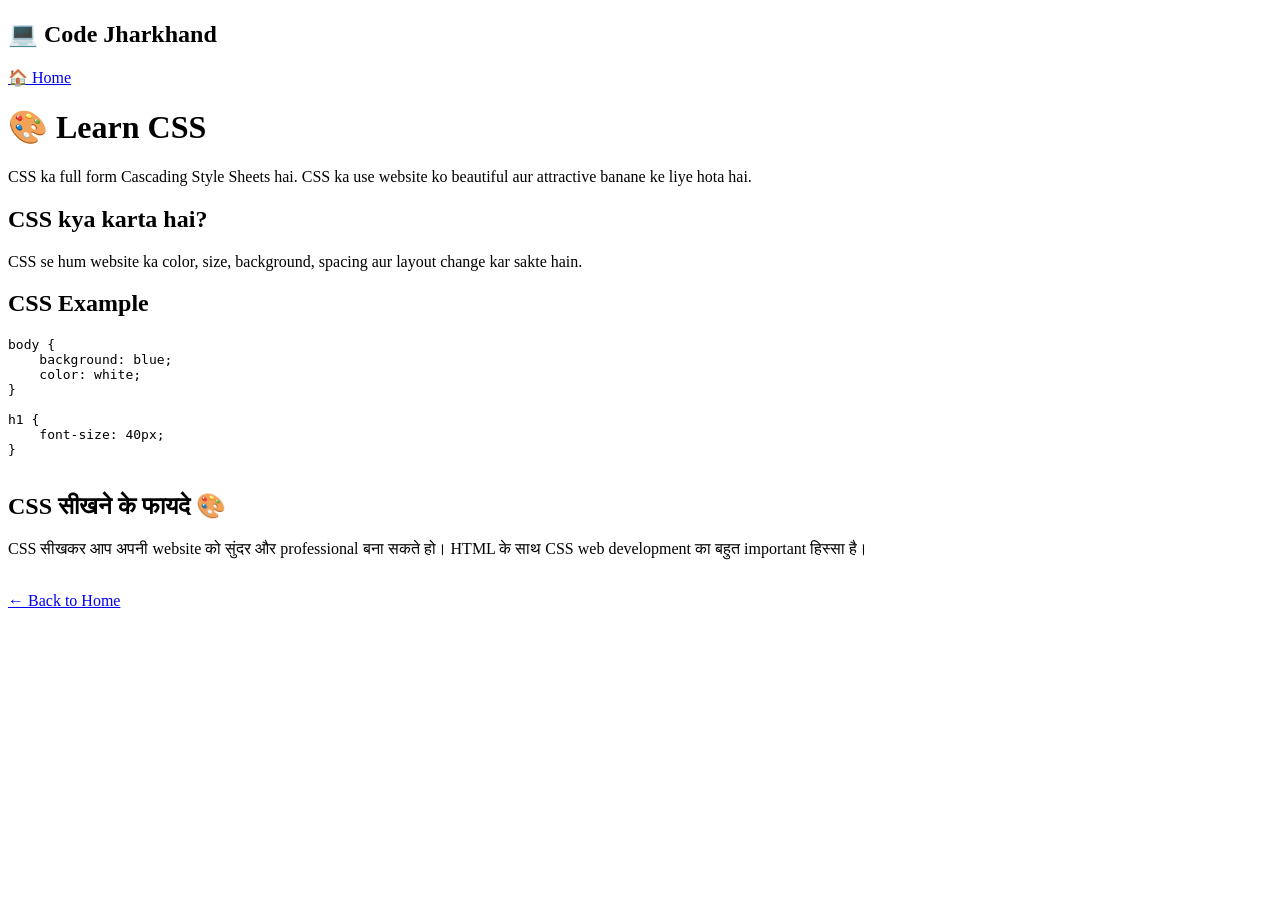
==== css-blog.html @ 923bbfd8 "Add files via upload" ====
<!DOCTYPE html>
<html lang="en">

<head>
    <meta charset="UTF-8">
    <meta name="viewport" content="width=device-width, initial-scale=1.0">

    <title>Learn CSS | Code Jharkhand</title>

    <link rel="stylesheet" href="Style.css">
</head>

<body>

    <header>
        <nav>
            <h1>💻 Code Jharkhand</h1>

            <a href="index.html">🏠 Home</a>
        </nav>
    </header>


    <main class="blog-page">

        <h1>🎨 Learn CSS</h1>

        <p>
            CSS ka full form Cascading Style Sheets hai.
            CSS ka use website ko beautiful aur attractive banane ke liye hota hai.
        </p>

        <h2>CSS kya karta hai?</h2>

        <p>
            CSS se hum website ka color, size, background,
            spacing aur layout change kar sakte hain.
        </p>

        <h2>CSS Example</h2>

        <pre>
body {
    background: blue;
    color: white;
}

h1 {
    font-size: 40px;
}
        </pre>

        <h2>CSS सीखने के फायदे 🎨</h2>

        <p>
            CSS सीखकर आप अपनी website को सुंदर और professional बना सकते हो।
            HTML के साथ CSS web development का बहुत important हिस्सा है।
        </p>

        <br>

        <a href="index.html" class="read-btn">
            ← Back to Home
        </a>

    </main>

</body>

</html>
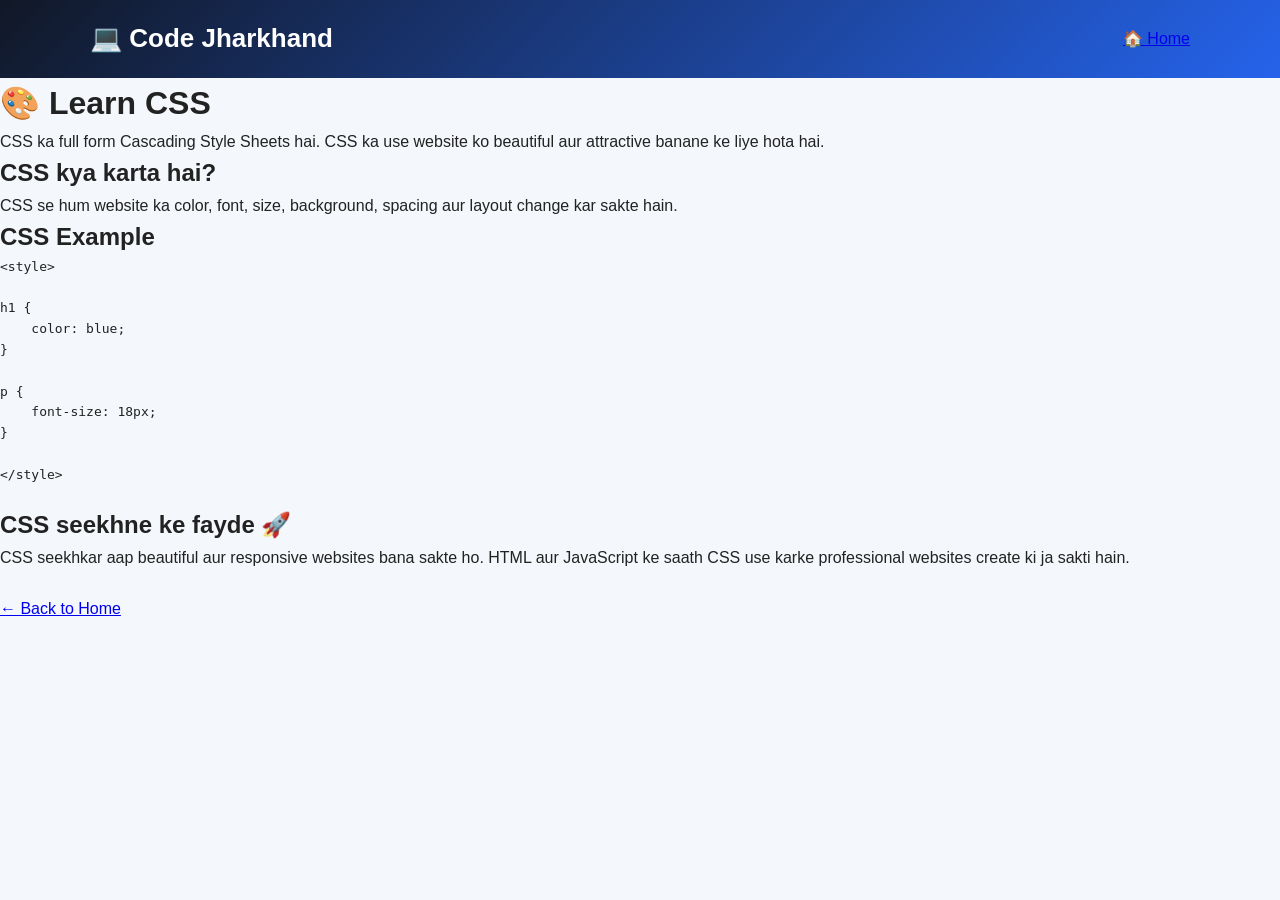
==== commit 8933a1f0: "Update css-blog.html" ====
--- a/css-blog.html
+++ b/css-blog.html
@@ -1,17 +1,17 @@
 <!DOCTYPE html>
-<html lang="en">
-
+<html lang="hi">
 <head>
     <meta charset="UTF-8">
     <meta name="viewport" content="width=device-width, initial-scale=1.0">
 
     <title>Learn CSS | Code Jharkhand</title>
 
-    <link rel="stylesheet" href="Style.css">
+    <link rel="stylesheet" href="style.css">
 </head>
 
 <body>
 
+    <!-- Header -->
     <header>
         <nav>
             <h1>💻 Code Jharkhand</h1>
@@ -21,6 +21,7 @@
     </header>
 
 
+    <!-- Main Content -->
     <main class="blog-page">
 
         <h1>🎨 Learn CSS</h1>
@@ -30,31 +31,38 @@
             CSS ka use website ko beautiful aur attractive banane ke liye hota hai.
         </p>
 
+
         <h2>CSS kya karta hai?</h2>
 
         <p>
-            CSS se hum website ka color, size, background,
+            CSS se hum website ka color, font, size, background,
             spacing aur layout change kar sakte hain.
         </p>
+
 
         <h2>CSS Example</h2>
 
         <pre>
-body {
-    background: blue;
-    color: white;
+&lt;style&gt;
+
+h1 {
+    color: blue;
 }
 
-h1 {
-    font-size: 40px;
+p {
+    font-size: 18px;
 }
+
+&lt;/style&gt;
         </pre>
 
-        <h2>CSS सीखने के फायदे 🎨</h2>
+
+        <h2>CSS seekhne ke fayde 🚀</h2>
 
         <p>
-            CSS सीखकर आप अपनी website को सुंदर और professional बना सकते हो।
-            HTML के साथ CSS web development का बहुत important हिस्सा है।
+            CSS seekhkar aap beautiful aur responsive websites bana sakte ho.
+            HTML aur JavaScript ke saath CSS use karke professional websites
+            create ki ja sakti hain.
         </p>
 
         <br>
@@ -66,5 +74,4 @@
     </main>
 
 </body>
-
-</html>+</html>
--- a/style.css
+++ b/style.css
@@ -0,0 +1,271 @@
+* {
+    margin: 0;
+    padding: 0;
+    box-sizing: border-box;
+}
+
+html {
+    scroll-behavior: smooth;
+}
+
+body {
+    font-family: Arial, sans-serif;
+    background: #f4f7fb;
+    color: #222;
+    line-height: 1.6;
+}
+
+/* HEADER */
+header {
+    background: linear-gradient(135deg, #111827, #2563eb);
+    padding: 18px 20px;
+    color: white;
+    position: sticky;
+    top: 0;
+    z-index: 1000;
+}
+
+nav {
+    max-width: 1100px;
+    margin: auto;
+    display: flex;
+    justify-content: space-between;
+    align-items: center;
+}
+
+nav h1 {
+    font-size: 26px;
+}
+
+.nav-links {
+    display: flex;
+    gap: 20px;
+}
+
+.nav-links a {
+    color: white;
+    text-decoration: none;
+    font-weight: bold;
+    transition: 0.3s;
+}
+
+.nav-links a:hover {
+    color: #93c5fd;
+}
+
+/* HERO SECTION */
+.hero {
+    background: linear-gradient(135deg, #2563eb, #7c3aed);
+    color: white;
+    text-align: center;
+    padding: 80px 20px;
+}
+
+.hero h2 {
+    font-size: 40px;
+    margin-bottom: 15px;
+}
+
+.hero p {
+    font-size: 19px;
+    margin-bottom: 25px;
+}
+
+.hero button {
+    background: white;
+    color: #2563eb;
+    border: none;
+    padding: 14px 28px;
+    font-size: 16px;
+    font-weight: bold;
+    border-radius: 8px;
+    cursor: pointer;
+    transition: 0.3s;
+}
+
+.hero button:hover {
+    transform: scale(1.05);
+}
+
+/* SECTIONS */
+section {
+    padding: 70px 20px;
+    text-align: center;
+}
+
+section h2 {
+    font-size: 32px;
+    margin-bottom: 30px;
+}
+
+/* BLOG CARDS */
+.blog-container {
+    max-width: 1000px;
+    margin: auto;
+    display: grid;
+    grid-template-columns: repeat(3, 1fr);
+    gap: 25px;
+}
+
+.card {
+    background: white;
+    padding: 30px;
+    border-radius: 15px;
+    text-align: left;
+    box-shadow: 0 8px 25px rgba(0,0,0,0.08);
+    transition: 0.3s;
+}
+
+.card:hover {
+    transform: translateY(-8px);
+    box-shadow: 0 15px 35px rgba(0,0,0,0.15);
+}
+
+.card h3 {
+    font-size: 22px;
+    margin-bottom: 15px;
+}
+
+.card p {
+    margin-bottom: 20px;
+}
+
+/* BUTTONS */
+button {
+    background: #2563eb;
+    color: white;
+    border: none;
+    padding: 12px 22px;
+    border-radius: 8px;
+    font-size: 16px;
+    cursor: pointer;
+    transition: 0.3s;
+}
+
+button:hover {
+    background: #1d4ed8;
+    transform: scale(1.05);
+}
+
+/* ABOUT */
+.about {
+    background: white;
+}
+
+.about p {
+    max-width: 700px;
+    margin: auto;
+    font-size: 18px;
+}
+
+/* CONTACT */
+.contact {
+    background: #eef2ff;
+}
+
+.contact input,
+.contact textarea {
+    width: 100%;
+    max-width: 650px;
+    padding: 15px;
+    margin: 10px auto;
+    display: block;
+    border: 1px solid #ccc;
+    border-radius: 8px;
+    font-size: 16px;
+}
+
+.contact textarea {
+    height: 150px;
+}
+
+/* FOOTER */
+footer {
+    background: #111827;
+    color: white;
+    text-align: center;
+    padding: 25px;
+}
+
+/* MOBILE */
+@media (max-width: 768px) {
+
+    nav {
+        flex-direction: column;
+        gap: 15px;
+    }
+
+    .hero {
+        padding: 60px 15px;
+    }
+
+    .hero h2 {
+        font-size: 30px;
+    }
+
+    .blog-container {
+        grid-template-columns: 1fr;
+    }
+
+    section {
+        padding: 50px 15px;
+    }
+
+    .nav-links {
+        gap: 12px;
+    }
+}
+/* Dark Mode */
+.dark-mode {
+    background-color: #121212;
+    color: white;
+}
+
+.dark-mode header,
+.dark-mode section {
+    background-color: #1e1e1e;
+    color: white;
+}
+
+.dark-mode .card {
+    background-color: #2a2a2a;
+    color: white;
+}
+
+.dark-mode p,
+.dark-mode h1,
+.dark-mode h2,
+.dark-mode h3,
+.dark-mode a {
+    color: white;
+}
+body.dark-mode {
+    background: #121212;
+    color: white;
+}
+
+body.dark-mode header {
+    background: #1e293b;
+}
+
+body.dark-mode .hero {
+    background: #111827;
+}
+
+body.dark-mode .blogs,
+body.dark-mode .about,
+body.dark-mode .contact {
+    background: #181818;
+}
+
+body.dark-mode .card {
+    background: #2a2a2a;
+}
+
+body.dark-mode h1,
+body.dark-mode h2,
+body.dark-mode h3,
+body.dark-mode p,
+body.dark-mode a {
+    color: white;
+}
